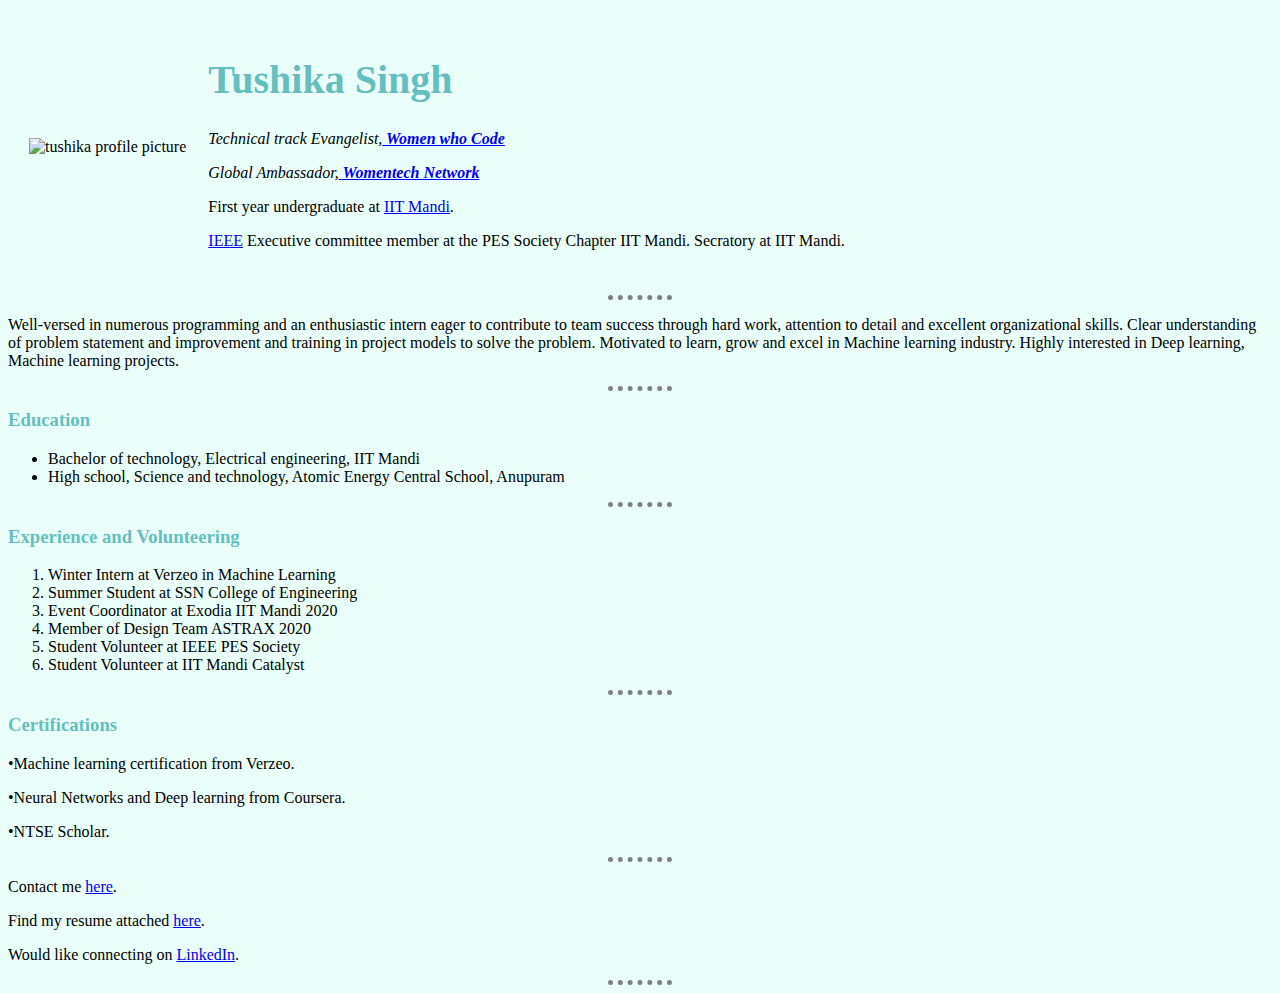
==== index.html @ 8a743460 "Update index.html" ====
<!DOCTYPE html>
<html lang="en" dir="ltr">
  <head>
    <meta charset="utf-8">
    <title>Tushika's website</title>
    <style>
      body {
      background-color: #ebfffa;
    }
      hr {
        border-style: none;
        border-top-style: dotted;
        border-color: grey;
        border-width: 5px;
        width: 5%;
      }

        h1 {
          color: #66bfbf;
          font-size: 40px;
        }
        h3 {
        color: #66bfbf;
      }
    </style>
  </head>
  <meta name="google-site-verification" content="rGo7yqMbeRX7AdrSe6A0uGnuc3Yhvc2IVJGdO4Qg6mw" />
  <body>
    <table cellspacing="20">
      <tr>
      <td><img src="tushika.png.jpg" alt="tushika profile picture" height="350" width="300"></td>
      <td><h1> Tushika Singh</h1>
      <p><em>Technical track Evangelist,<strong><a href="www.womenwhocode.com"> Women who Code</strong></em></a></p>
      <p><em>Global Ambassador,<strong><a href="www.womentech.net"> Womentech Network</strong></em></a></p>
      <p>First year undergraduate at <a href="www.iitmandi.ac.in"> IIT Mandi</a>. </p>
      <p><a href="www.ieee.org">IEEE</a> Executive committee member at the PES Society Chapter IIT Mandi. Secratory at IIT Mandi.</p></td>
      </tr>
    </table>
    <hr>
    <p>Well-versed in numerous programming and an enthusiastic intern eager to contribute to team success through hard work, attention to detail and excellent organizational skills. Clear understanding of problem statement and improvement and training in project models to solve the problem. Motivated to learn, grow and excel in Machine learning industry. Highly interested in Deep learning, Machine learning projects.</p>
    <hr>
    <h3>Education</h3>
    <ul>
      <li>Bachelor of technology, Electrical engineering, IIT Mandi</li>
      <li>High school, Science and technology, Atomic Energy Central School, Anupuram</li>
    </ul>
    <hr>
    <h3>Experience and Volunteering</h3>
    <ol>
      <li>Winter Intern at Verzeo in Machine Learning</li>
      <li>Summer Student at SSN College of Engineering</li>
      <li>Event Coordinator at Exodia IIT Mandi 2020</li>
      <li>Member of Design Team ASTRAX 2020</li>
      <li>Student Volunteer at IEEE PES Society</li>
      <li>Student Volunteer at IIT Mandi Catalyst</li>
    </ol>
    <hr>
    <h3>Certifications</h3>
    <p>•Machine learning certification from Verzeo.</p>
    <p>•Neural Networks and Deep learning from Coursera.</p>
    <p>•NTSE Scholar.</p>
    <hr>
    <p>Contact me <a href="contact.html">here</a>.</p>
    <p>Find my resume attached <a href="resume.docx">here</a>.</p>
    <p>Would like connecting on <a href="http://www.linkedin.com/in/tushika-s-1b919210a">LinkedIn</a>.</p>
    <hr>
  </body>
</html>
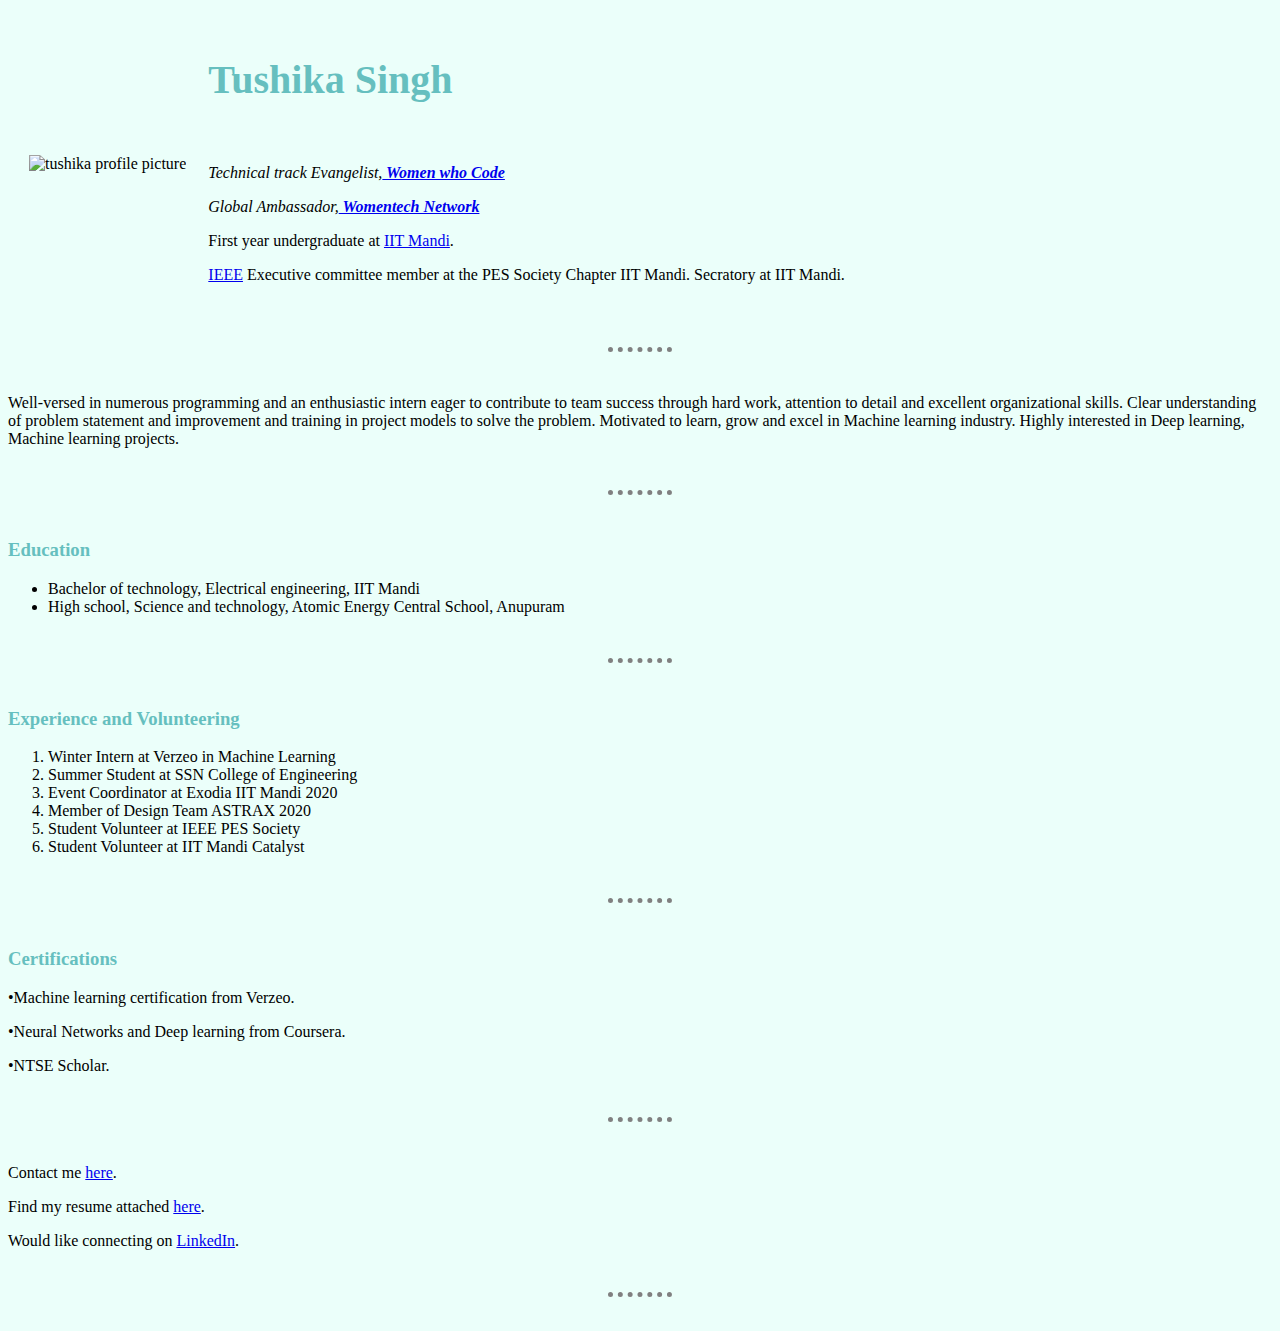
==== commit 4d9a7c11: "Update index.html" ====
--- a/index.html
+++ b/index.html
@@ -1,6 +1,17 @@
 <!DOCTYPE html>
 <html lang="en" dir="ltr">
   <head>
+    <!-- Google Analytics -->
+<script>
+(function(i,s,o,g,r,a,m){i['GoogleAnalyticsObject']=r;i[r]=i[r]||function(){
+(i[r].q=i[r].q||[]).push(arguments)},i[r].l=1*new Date();a=s.createElement(o),
+m=s.getElementsByTagName(o)[0];a.async=1;a.src=g;m.parentNode.insertBefore(a,m)
+})(window,document,'script','https://www.google-analytics.com/analytics.js','ga');
+
+ga('create', 'UA-XXXXX-Y', 'auto');
+ga('send', 'pageview');
+</script>
+<!-- End Google Analytics -->
     <meta charset="utf-8">
     <title>Tushika's website</title>
     <style>
@@ -23,28 +34,36 @@
         color: #66bfbf;
       }
     </style>
+    <meta name="google-site-verification" content="rGo7yqMbeRX7AdrSe6A0uGnuc3Yhvc2IVJGdO4Qg6mw" />
   </head>
-  <meta name="google-site-verification" content="rGo7yqMbeRX7AdrSe6A0uGnuc3Yhvc2IVJGdO4Qg6mw" />
+  
   <body>
     <table cellspacing="20">
       <tr>
       <td><img src="tushika.png.jpg" alt="tushika profile picture" height="350" width="300"></td>
       <td><h1> Tushika Singh</h1>
+        <br>
       <p><em>Technical track Evangelist,<strong><a href="www.womenwhocode.com"> Women who Code</strong></em></a></p>
       <p><em>Global Ambassador,<strong><a href="www.womentech.net"> Womentech Network</strong></em></a></p>
       <p>First year undergraduate at <a href="www.iitmandi.ac.in"> IIT Mandi</a>. </p>
       <p><a href="www.ieee.org">IEEE</a> Executive committee member at the PES Society Chapter IIT Mandi. Secratory at IIT Mandi.</p></td>
       </tr>
     </table>
+    <br>
     <hr>
+    <br>
     <p>Well-versed in numerous programming and an enthusiastic intern eager to contribute to team success through hard work, attention to detail and excellent organizational skills. Clear understanding of problem statement and improvement and training in project models to solve the problem. Motivated to learn, grow and excel in Machine learning industry. Highly interested in Deep learning, Machine learning projects.</p>
+    <br>
     <hr>
+    <br>
     <h3>Education</h3>
     <ul>
       <li>Bachelor of technology, Electrical engineering, IIT Mandi</li>
       <li>High school, Science and technology, Atomic Energy Central School, Anupuram</li>
     </ul>
+    <br>
     <hr>
+    <br>
     <h3>Experience and Volunteering</h3>
     <ol>
       <li>Winter Intern at Verzeo in Machine Learning</li>
@@ -54,15 +73,21 @@
       <li>Student Volunteer at IEEE PES Society</li>
       <li>Student Volunteer at IIT Mandi Catalyst</li>
     </ol>
+    <br>
     <hr>
+    <br>
     <h3>Certifications</h3>
     <p>•Machine learning certification from Verzeo.</p>
     <p>•Neural Networks and Deep learning from Coursera.</p>
     <p>•NTSE Scholar.</p>
+    <br>
     <hr>
+    <br>
     <p>Contact me <a href="contact.html">here</a>.</p>
     <p>Find my resume attached <a href="resume.docx">here</a>.</p>
     <p>Would like connecting on <a href="http://www.linkedin.com/in/tushika-s-1b919210a">LinkedIn</a>.</p>
+    <br>
     <hr>
+    <br>
   </body>
 </html>
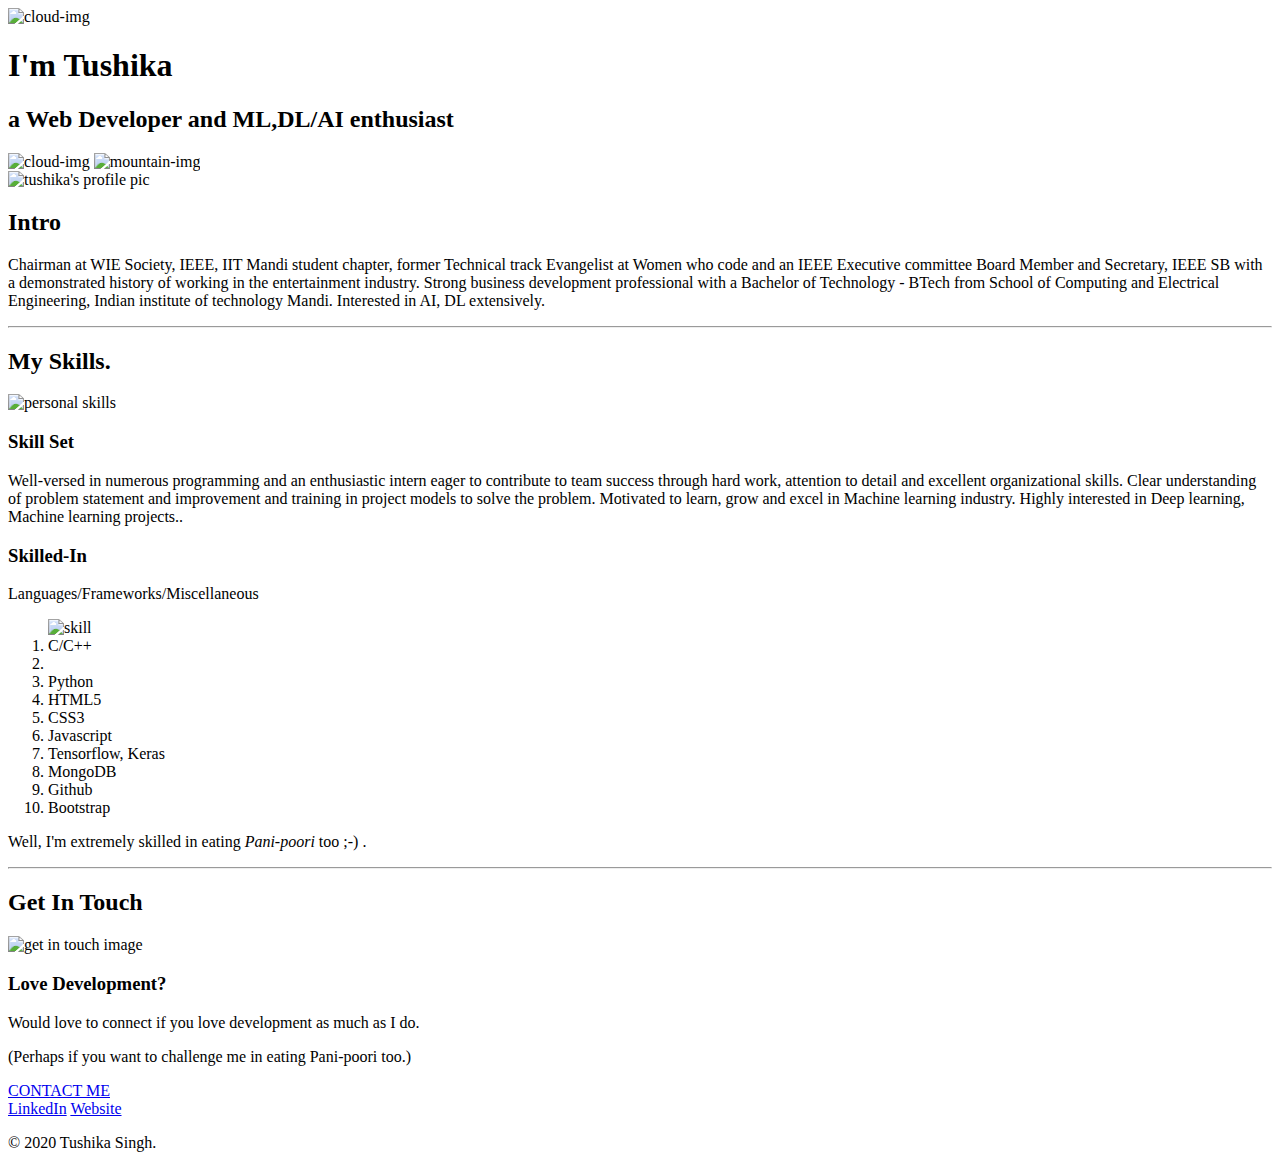
==== commit e072fc85: "updated" ====
--- a/index.html
+++ b/index.html
@@ -1,93 +1,73 @@
 <!DOCTYPE html>
-<html lang="en" dir="ltr">
+<html>
   <head>
-    <!-- Google Analytics -->
-<script>
-(function(i,s,o,g,r,a,m){i['GoogleAnalyticsObject']=r;i[r]=i[r]||function(){
-(i[r].q=i[r].q||[]).push(arguments)},i[r].l=1*new Date();a=s.createElement(o),
-m=s.getElementsByTagName(o)[0];a.async=1;a.src=g;m.parentNode.insertBefore(a,m)
-})(window,document,'script','https://www.google-analytics.com/analytics.js','ga');
+    <meta charset="utf-8">
+    <title>Tushika Singh</title>
+    <link rel="stylesheet" href="styles.css">
+    <link rel="icon" href="favicon.ico">
+    <link rel="stylesheet" href="https://fonts.googleapis.com/css?family=Merriweather|Montserrat|Sacramento">
+  </head>
+  <body>
+ <div class="top-container">
+   <img class="top-cloud"src="cloud.png" alt="cloud-img">
+   <h1>I'm Tushika</h1>
+   <h2 class="subtitle"><strong>a <span> Web Developer</span> and ML,DL/AI enthusiast</strong></h2>
+   <img class="bottom-cloud" src="cloud.png" alt="cloud-img">
+   <img src="mountain.png" alt="mountain-img">
+   </div>
+   <div class="middle-container">
+     <div class="profile">
+       <img class="profile"src="tushika.png.jpg" alt="tushika's profile pic" height="235" width="200">
+       <h2>Intro</h2>
+       <p class="intro">Chairman at WIE Society, IEEE, IIT Mandi student chapter, former Technical track Evangelist at Women who code and an IEEE Executive committee Board Member and Secretary, IEEE SB with a demonstrated history of working in the entertainment industry. Strong business development professional with a Bachelor of Technology - BTech from School of Computing and Electrical Engineering, Indian institute of technology Mandi. Interested in AI, DL extensively. </p>
+     </div>
+     <hr>
+     <div class="skills">
+       <h2>My Skills.</h2>
+       <div class="skill-row">
+         <img class="ps" src="personal-skills.png" alt="personal skills" height="170" width="170">
+         <h3>Skill Set</h3>
+         <p>Well-versed in numerous programming and an enthusiastic intern eager to contribute to team success through hard work, attention to detail and excellent organizational skills. Clear understanding of problem statement and improvement and training in project models to solve the problem. Motivated to learn, grow and excel in Machine learning industry. Highly interested in Deep learning, Machine learning projects..</p>
+       </div>
+       <div class="skill-row">
+         
+         <h3>Skilled-In</h3>
+         <p>Languages/Frameworks/Miscellaneous</p>
+         
+         <ol>
+           <img class="skill" src="skill.png" alt="skill" width="200px" height="200px">
+           <li>C/C++<li>
+           <li>Python</li>
+           <li>HTML5</li>
+           <li>CSS3</li>
+           <li>Javascript</li>
+           <li>Tensorflow, Keras</li>
+           
+           <li>MongoDB</li>
+           <li>Github</li>
+           <li>Bootstrap</li>
+           
+         </ol>
+         <p>Well, I'm extremely skilled in eating <em>Pani-poori</em> too ;-) . </p>
+       </div>
+     </div>
+     <hr>
+     <div class="contact-me">
+      <h2>Get In Touch</h2>
+       <img class="gt"src="getintouch.png" alt="get in touch image" width="120px" height="120px">
+       <h3>Love Development?</h3>
+       <p>Would love to connect if you love development as much as I do.</p>
+       <p> (Perhaps if you want to challenge me in eating Pani-poori too.)</p>
+       <a class="BUTTON_HMA" href="mailto:suhana.aaina@gmail.com">CONTACT ME</a>
+     </div>
+   </div>
 
-ga('create', 'UA-XXXXX-Y', 'auto');
-ga('send', 'pageview');
-</script>
-<!-- End Google Analytics -->
-    <meta charset="utf-8">
-    <title>Tushika's website</title>
-    <style>
-      body {
-      background-color: #ebfffa;
-    }
-      hr {
-        border-style: none;
-        border-top-style: dotted;
-        border-color: grey;
-        border-width: 5px;
-        width: 5%;
-      }
 
-        h1 {
-          color: #66bfbf;
-          font-size: 40px;
-        }
-        h3 {
-        color: #66bfbf;
-      }
-    </style>
-    <meta name="google-site-verification" content="rGo7yqMbeRX7AdrSe6A0uGnuc3Yhvc2IVJGdO4Qg6mw" />
-  </head>
-  
-  <body>
-    <table cellspacing="20">
-      <tr>
-      <td><img src="tushika.png.jpg" alt="tushika profile picture" height="350" width="300"></td>
-      <td><h1> Tushika Singh</h1>
-        <br>
-      <p><em>Technical track Evangelist,<strong><a href="www.womenwhocode.com"> Women who Code</strong></em></a></p>
-      <p><em>Global Ambassador,<strong><a href="www.womentech.net"> Womentech Network</strong></em></a></p>
-      <p>First year undergraduate at <a href="www.iitmandi.ac.in"> IIT Mandi</a>. </p>
-      <p><a href="www.ieee.org">IEEE</a> Executive committee member at the PES Society Chapter IIT Mandi. Secratory at IIT Mandi.</p></td>
-      </tr>
-    </table>
-    <br>
-    <hr>
-    <br>
-    <p>Well-versed in numerous programming and an enthusiastic intern eager to contribute to team success through hard work, attention to detail and excellent organizational skills. Clear understanding of problem statement and improvement and training in project models to solve the problem. Motivated to learn, grow and excel in Machine learning industry. Highly interested in Deep learning, Machine learning projects.</p>
-    <br>
-    <hr>
-    <br>
-    <h3>Education</h3>
-    <ul>
-      <li>Bachelor of technology, Electrical engineering, IIT Mandi</li>
-      <li>High school, Science and technology, Atomic Energy Central School, Anupuram</li>
-    </ul>
-    <br>
-    <hr>
-    <br>
-    <h3>Experience and Volunteering</h3>
-    <ol>
-      <li>Winter Intern at Verzeo in Machine Learning</li>
-      <li>Summer Student at SSN College of Engineering</li>
-      <li>Event Coordinator at Exodia IIT Mandi 2020</li>
-      <li>Member of Design Team ASTRAX 2020</li>
-      <li>Student Volunteer at IEEE PES Society</li>
-      <li>Student Volunteer at IIT Mandi Catalyst</li>
-    </ol>
-    <br>
-    <hr>
-    <br>
-    <h3>Certifications</h3>
-    <p>•Machine learning certification from Verzeo.</p>
-    <p>•Neural Networks and Deep learning from Coursera.</p>
-    <p>•NTSE Scholar.</p>
-    <br>
-    <hr>
-    <br>
-    <p>Contact me <a href="contact.html">here</a>.</p>
-    <p>Find my resume attached <a href="resume.docx">here</a>.</p>
-    <p>Would like connecting on <a href="http://www.linkedin.com/in/tushika-s-1b919210a">LinkedIn</a>.</p>
-    <br>
-    <hr>
-    <br>
+   <div class="bottom-container">
+     <a class="footer-link" href="http://www.linkedin.com/in/tushika-s-1b919210a">LinkedIn</a>
+     <a class="footer-link" href="https://github.com/Tushika25">Website</a>
+     <p class="copyright">© 2020 Tushika Singh.</p>
+   </div>
+
   </body>
 </html>
